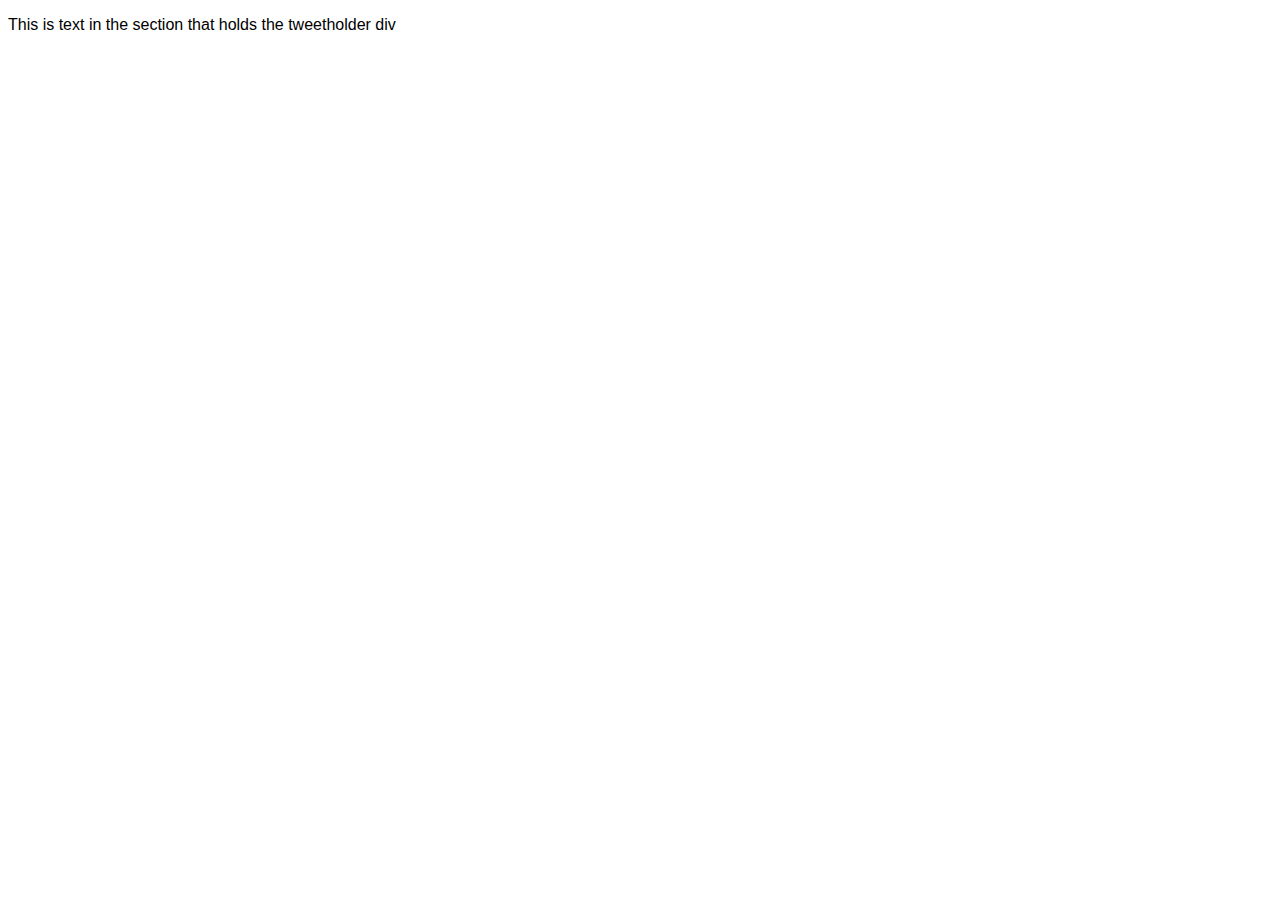
==== index.html @ 3dd4fb9a "handle and date now have spans, tweets now have borders" ====
<!DOCTYPE html>
<html>
<head>
  <script src="jquery.js"></script>
  <script src="data_generator.js"></script>
  <link rel="stylesheet" href="twiddler.css" class="CSS">
  <title>Twittler, the Random Tweet Generator</title>
</head>
<body>
  <header></header>
    <section class="main-tweets">
      <div>
        <p>This is text in the section that holds the tweetholder div</p>
      </div>
      <div class="tweetholder"></div>
    </section>
  <script>

  $(document).ready(function(){
    var $tweetholder = $('.tweetholder');

    var checkInterval;

    function checkForTweets() {
      checkInterval = setInterval(rebuildTweetList, 1000);
    }

    function rebuildTweetList() {
      $tweetholder.html('');
      var index = streams.home.length - 1;
      while(index >= 0){
        var tweet = streams.home[index];
        var $tweet = $('<div class="tweet"></div>');
        var handle = '<span class="handle">' + tweet.user + '</span>';
        var dateOptions = { weekday: 'long', year: '2-digit', month: 'numeric', day: 'numeric', hour: 'numeric', minute: 'numeric', second: 'numeric'};
        var tweetDate = '<span class="tweet-date">' + tweet.created_at.toLocaleDateString('en-US', dateOptions); + '</span>'
        $tweet.html('@' + handle + ': ' + tweet.message + '<br>' + tweetDate);
        $tweet.appendTo($tweetholder);
        index -= 1;
      }
    }
    rebuildTweetList();
    checkForTweets();

  });

  </script>
</body>
</html>
---- twiddler.css ----
body {
	font-family: Arial;
}

.tweet {
	border: 5px solid #ccc;
}
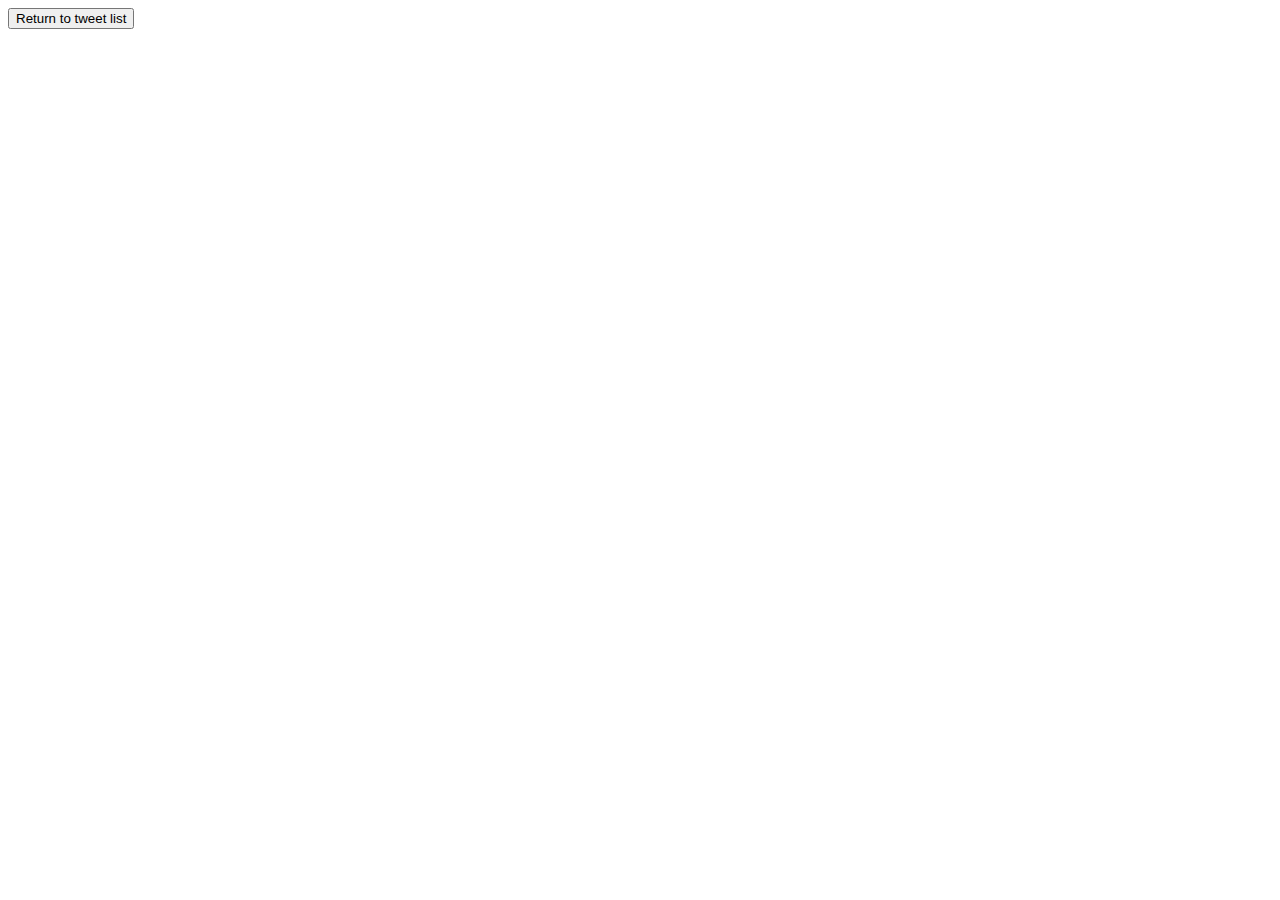
==== commit ea2020cc: "fixed it so clicking a handl means going to THAT user's stream, not a random user; also added button" ====
--- a/index.html
+++ b/index.html
@@ -8,12 +8,12 @@
 </head>
 <body>
   <header></header>
-    <section class="main-tweets">
-      <div>
-        <p>This is text in the section that holds the tweetholder div</p>
-      </div>
-      <div class="tweetholder"></div>
-    </section>
+  <section class="main-tweets">
+    <div>
+      <button class="back-home" type="button">Return to tweet list</button>
+    </div>
+    <div class="tweetholder"></div>
+  </section>
   <script>
 
   $(document).ready(function(){
@@ -25,25 +25,51 @@
       checkInterval = setInterval(rebuildTweetList, 1000);
     }
 
+    var whatList;
+
+    if ($tweetholder.hasClass('handleClicked')) {
+  //    whatList = streams.users[tweet.user];
+    }
+    else {
+      whatList = streams.home;
+    }
+
     function rebuildTweetList() {
       $tweetholder.html('');
-      var index = streams.home.length - 1;
+      var index = whatList.length - 1;
       while(index >= 0){
-        var tweet = streams.home[index];
+        var tweet = whatList[index];
         var $tweet = $('<div class="tweet"></div>');
-        var handle = '<span class="handle">' + tweet.user + '</span>';
+        var handle = '<span class="handle" data-handle="' + tweet.user + '">' + tweet.user + '</span>';
         var dateOptions = { weekday: 'long', year: '2-digit', month: 'numeric', day: 'numeric', hour: 'numeric', minute: 'numeric', second: 'numeric'};
         var tweetDate = '<span class="tweet-date">' + tweet.created_at.toLocaleDateString('en-US', dateOptions); + '</span>'
         $tweet.html('@' + handle + ': ' + tweet.message + '<br>' + tweetDate);
         $tweet.appendTo($tweetholder);
         index -= 1;
       }
+
+      $('.handle').on('click', function(){
+        $tweetholder.addClass('handleClicked');
+        var whatHandle = $(this).data('handle');
+        whatList = streams.users[whatHandle];
+        //show streams.users.thatonefoo
+        //create view all users button
+        //that goes back to streams.home
+
+      });
+
+      $('.back-home').on('click', function() {
+        $tweetholder.removeClass('handleClicked');
+        whatList = streams.home;
+        rebuildTweetList();
+      });
+
     }
     rebuildTweetList();
     checkForTweets();
 
   });
 
-  </script>
+</script>
 </body>
 </html>
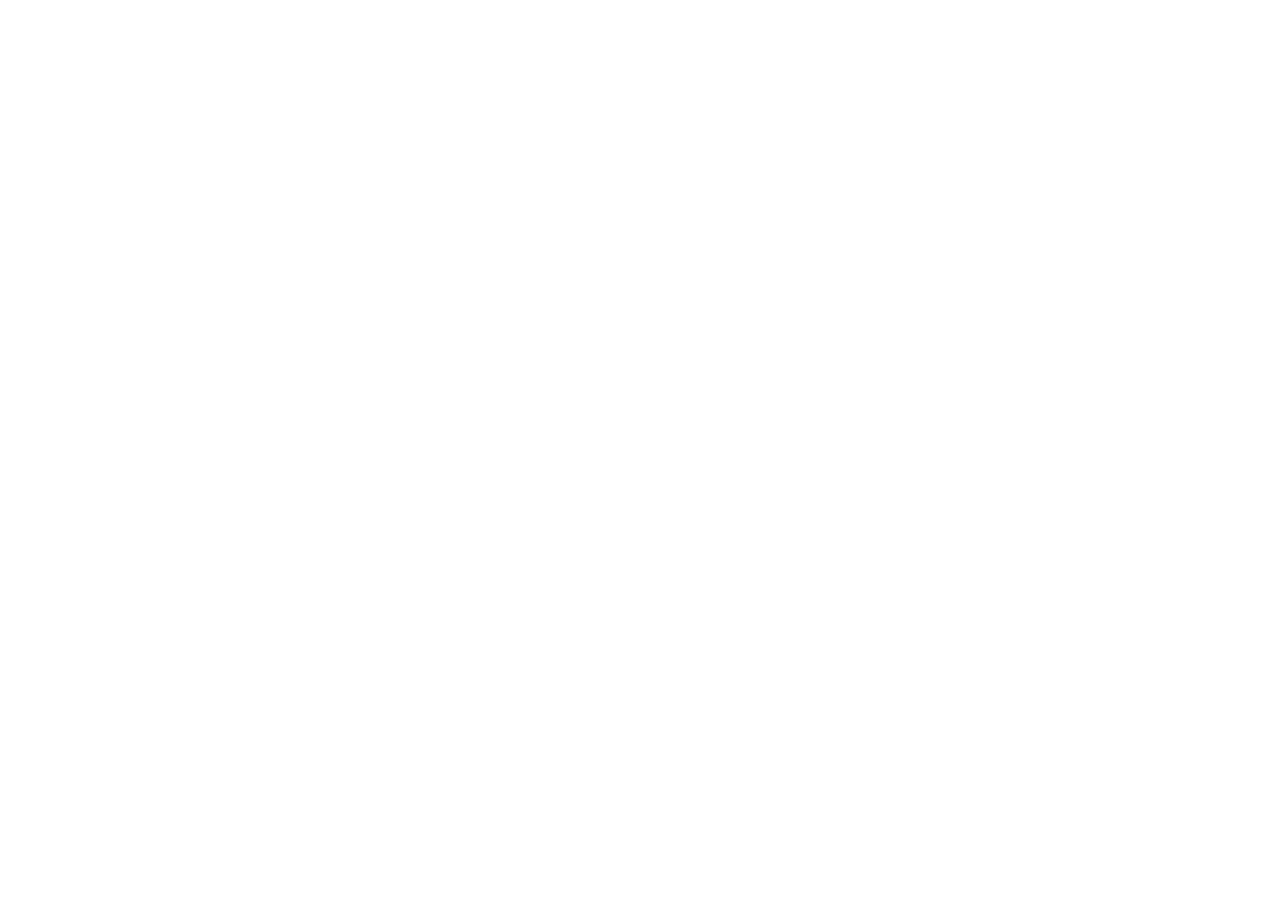
==== commit f866772a: "button hidden until needed" ====
--- a/index.html
+++ b/index.html
@@ -52,6 +52,7 @@
         $tweetholder.addClass('handleClicked');
         var whatHandle = $(this).data('handle');
         whatList = streams.users[whatHandle];
+        $('.back-home').addClass('displayed');
         //show streams.users.thatonefoo
         //create view all users button
         //that goes back to streams.home
@@ -61,6 +62,7 @@
       $('.back-home').on('click', function() {
         $tweetholder.removeClass('handleClicked');
         whatList = streams.home;
+        $(this).removeClass('displayed');
         rebuildTweetList();
       });
 
--- a/twiddler.css
+++ b/twiddler.css
@@ -4,4 +4,12 @@
 
 .tweet {
 	border: 5px solid #ccc;
+}
+
+.back-home {
+	display: none;
+}
+
+.displayed {
+	display: block;
 }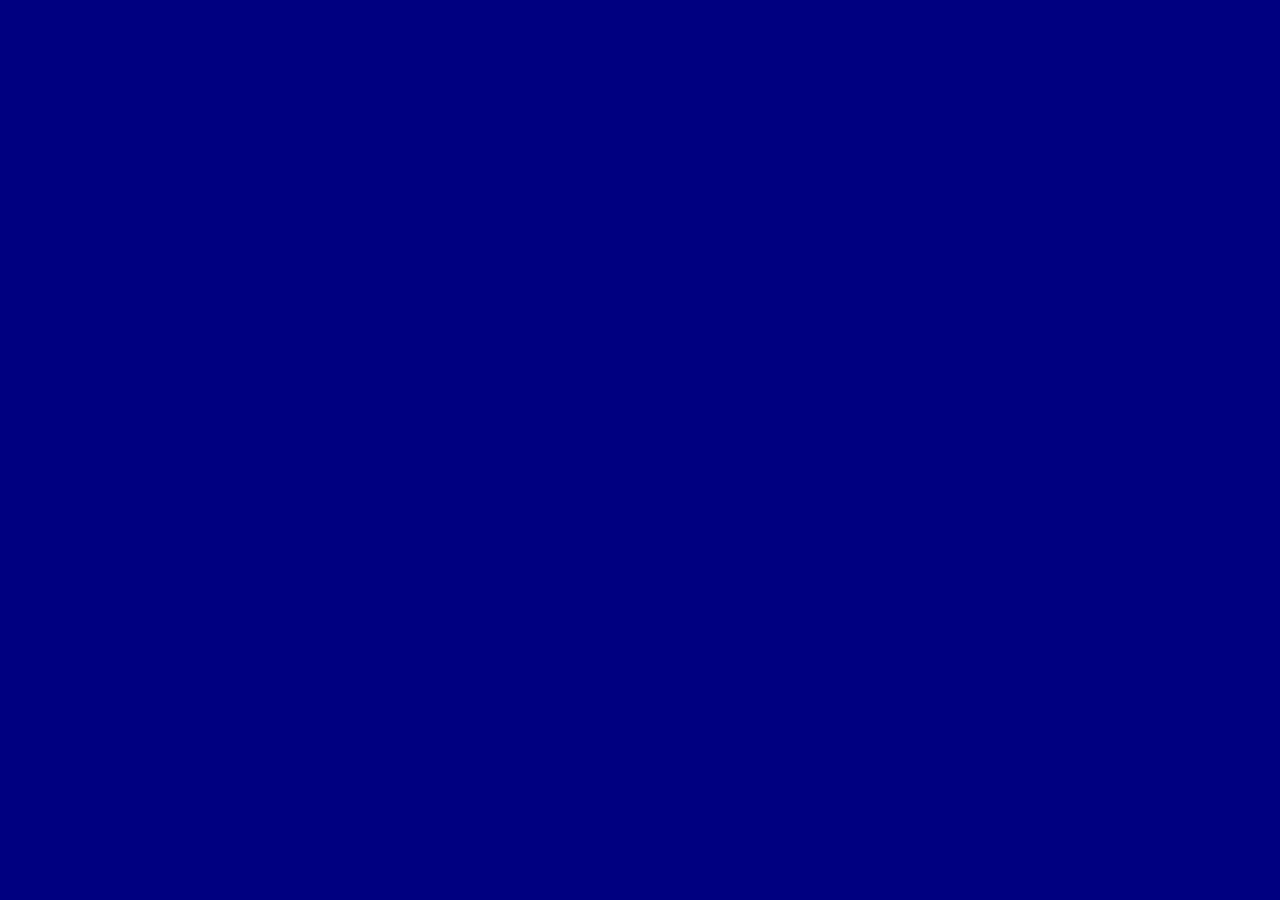
==== commit fbb27b3c: "looks better with moar css" ====
--- a/index.html
+++ b/index.html
@@ -47,7 +47,7 @@
         $tweet.appendTo($tweetholder);
         index -= 1;
       }
-
+      
       $('.handle').on('click', function(){
         $tweetholder.addClass('handleClicked');
         var whatHandle = $(this).data('handle');
--- a/twiddler.css
+++ b/twiddler.css
@@ -1,9 +1,17 @@
 body {
 	font-family: Arial;
+	background-color: navy;
+}
+
+section {
+	padding: 10px 400px;
 }
 
 .tweet {
-	border: 5px solid #ccc;
+	padding: 7px 12px;
+	background-color: aqua;
+	border: 5px solid #bbb;
+	border-radius: 10px;
 }
 
 .back-home {
@@ -12,4 +20,8 @@
 
 .displayed {
 	display: block;
+}
+
+.handle {
+	color: blue;
 }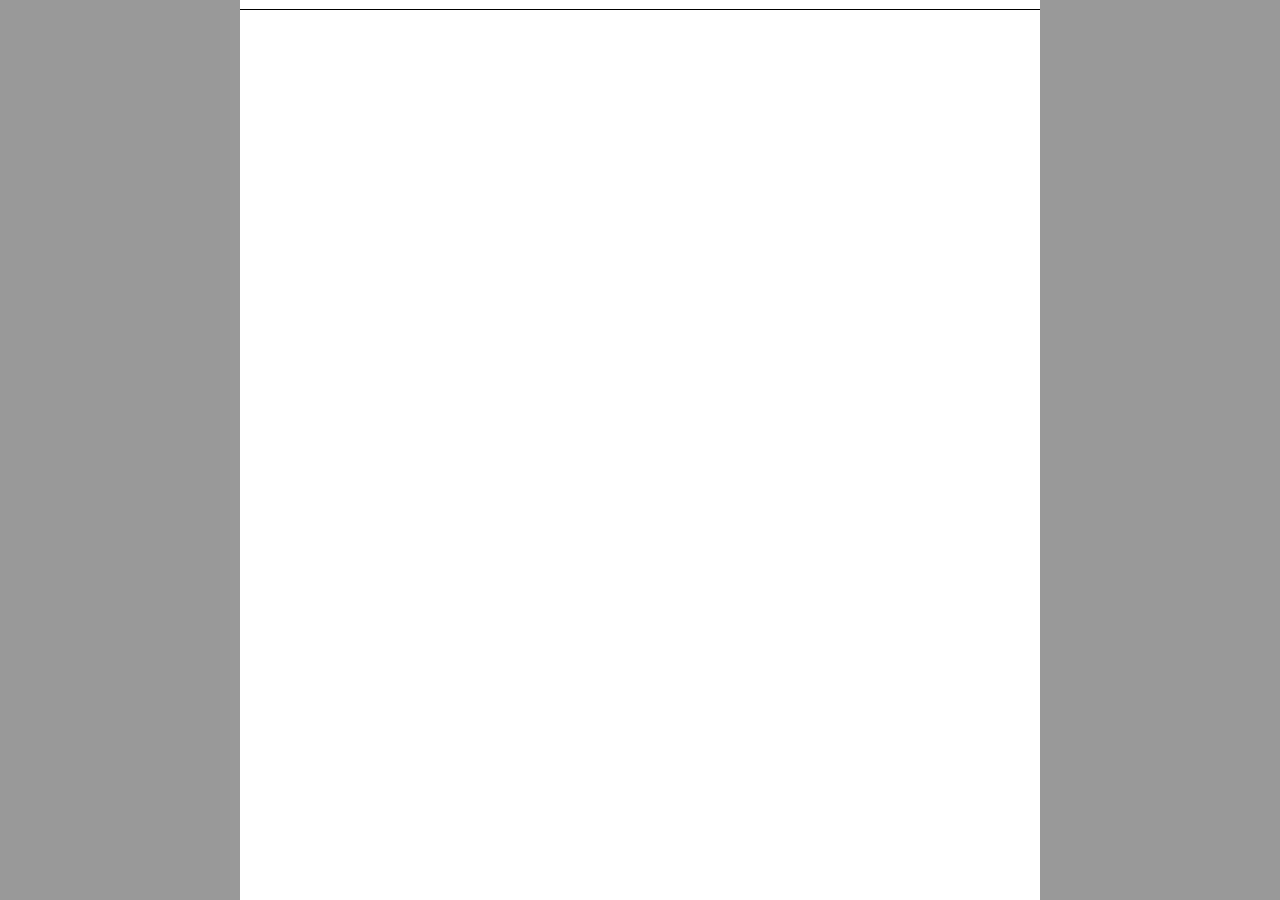
==== commit e9295c5d: "got event handlers out of main builder, way more nice css" ====
--- a/index.html
+++ b/index.html
@@ -9,7 +9,7 @@
 <body>
   <header></header>
   <section class="main-tweets">
-    <div>
+    <div class="nav">
       <button class="back-home" type="button">Return to tweet list</button>
     </div>
     <div class="tweetholder"></div>
@@ -29,48 +29,44 @@
 
     if ($tweetholder.hasClass('handleClicked')) {
   //    whatList = streams.users[tweet.user];
-    }
-    else {
-      whatList = streams.home;
-    }
+}
+else {
+  whatList = streams.home;
+}
 
-    function rebuildTweetList() {
-      $tweetholder.html('');
-      var index = whatList.length - 1;
-      while(index >= 0){
-        var tweet = whatList[index];
-        var $tweet = $('<div class="tweet"></div>');
-        var handle = '<span class="handle" data-handle="' + tweet.user + '">' + tweet.user + '</span>';
-        var dateOptions = { weekday: 'long', year: '2-digit', month: 'numeric', day: 'numeric', hour: 'numeric', minute: 'numeric', second: 'numeric'};
-        var tweetDate = '<span class="tweet-date">' + tweet.created_at.toLocaleDateString('en-US', dateOptions); + '</span>'
-        $tweet.html('@' + handle + ': ' + tweet.message + '<br>' + tweetDate);
-        $tweet.appendTo($tweetholder);
-        index -= 1;
-      }
-      
-      $('.handle').on('click', function(){
-        $tweetholder.addClass('handleClicked');
-        var whatHandle = $(this).data('handle');
-        whatList = streams.users[whatHandle];
-        $('.back-home').addClass('displayed');
-        //show streams.users.thatonefoo
-        //create view all users button
-        //that goes back to streams.home
+function rebuildTweetList() {
+  $tweetholder.html('');
+  var index = whatList.length - 1;
+  while(index >= 0){
+    var tweet = whatList[index];
+    var $tweet = $('<div class="tweet"></div>');
+    var handle = '<span class="handle" data-handle="' + tweet.user + '">@' + tweet.user + '</span>';
+    var dateOptions = { weekday: 'long', year: '2-digit', month: 'numeric', day: 'numeric', hour: 'numeric', minute: 'numeric', second: 'numeric'};
+    var tweetDate = '<span class="tweet-date">' + tweet.created_at.toLocaleDateString('en-US', dateOptions); + '</span>'
+    $tweet.html(handle + ': ' + tweet.message + '<br>' + tweetDate);
+    $tweet.appendTo($tweetholder);
+    index -= 1;
+  }
+}
 
-      });
+$('.tweetholder').on('click', '.handle', function(){
+  $tweetholder.addClass('handleClicked');
+  var whatHandle = $(this).data('handle');
+  whatList = streams.users[whatHandle];
+  $('.back-home').addClass('displayed');
+});
 
-      $('.back-home').on('click', function() {
-        $tweetholder.removeClass('handleClicked');
-        whatList = streams.home;
-        $(this).removeClass('displayed');
-        rebuildTweetList();
-      });
+$('.back-home').on('click', function() {
+  $tweetholder.removeClass('handleClicked');
+  whatList = streams.home;
+  $(this).removeClass('displayed');
+  rebuildTweetList();
+});
 
-    }
-    rebuildTweetList();
-    checkForTweets();
+rebuildTweetList();
+checkForTweets();
 
-  });
+});
 
 </script>
 </body>
--- a/twiddler.css
+++ b/twiddler.css
@@ -1,21 +1,57 @@
 body {
 	font-family: Arial;
-	background-color: navy;
+    background-color: #999;
+    min-height: 100vh;
+    height: 100vh;
+    margin: 0;
 }
 
 section {
-	padding: 10px 400px;
+    background-color: #fff;
+    display: flex;
+    flex-direction: column;
+    align-items: center;
+    width: 800px;
+    margin: 0 auto;
+    height: 100%;
 }
 
 .tweet {
-	padding: 7px 12px;
-	background-color: aqua;
-	border: 5px solid #bbb;
-	border-radius: 10px;
+    width: 500px;
+    max-width: 500px;
+    min-width: 500px;
+    margin: 7px 0;
+    padding: 12px 15px 25px 15px;
+    background-color: #FFFFFF;
+    border: 1px solid #e6e6e6;
+    border-radius: 10px;
+}
+
+.tweet-date {
+    font-size: smaller;
+    float: right;
+    color: #999999;
+    margin-top: 3px;
+    margin-right: 12px;
 }
 
 .back-home {
-	display: none;
+    float: right;
+    margin-right: 36px;
+    background-color: #DDD;
+    border-radius: 10px;
+    width: 282px;
+    padding: 13px;
+    font-size: 18px;
+    display: none;
+    box-shadow: none;
+}
+
+.nav {
+    border-bottom: 1px solid black;
+    padding-bottom: 9px;
+    margin-bottom: 5px;
+    width: 100%;
 }
 
 .displayed {
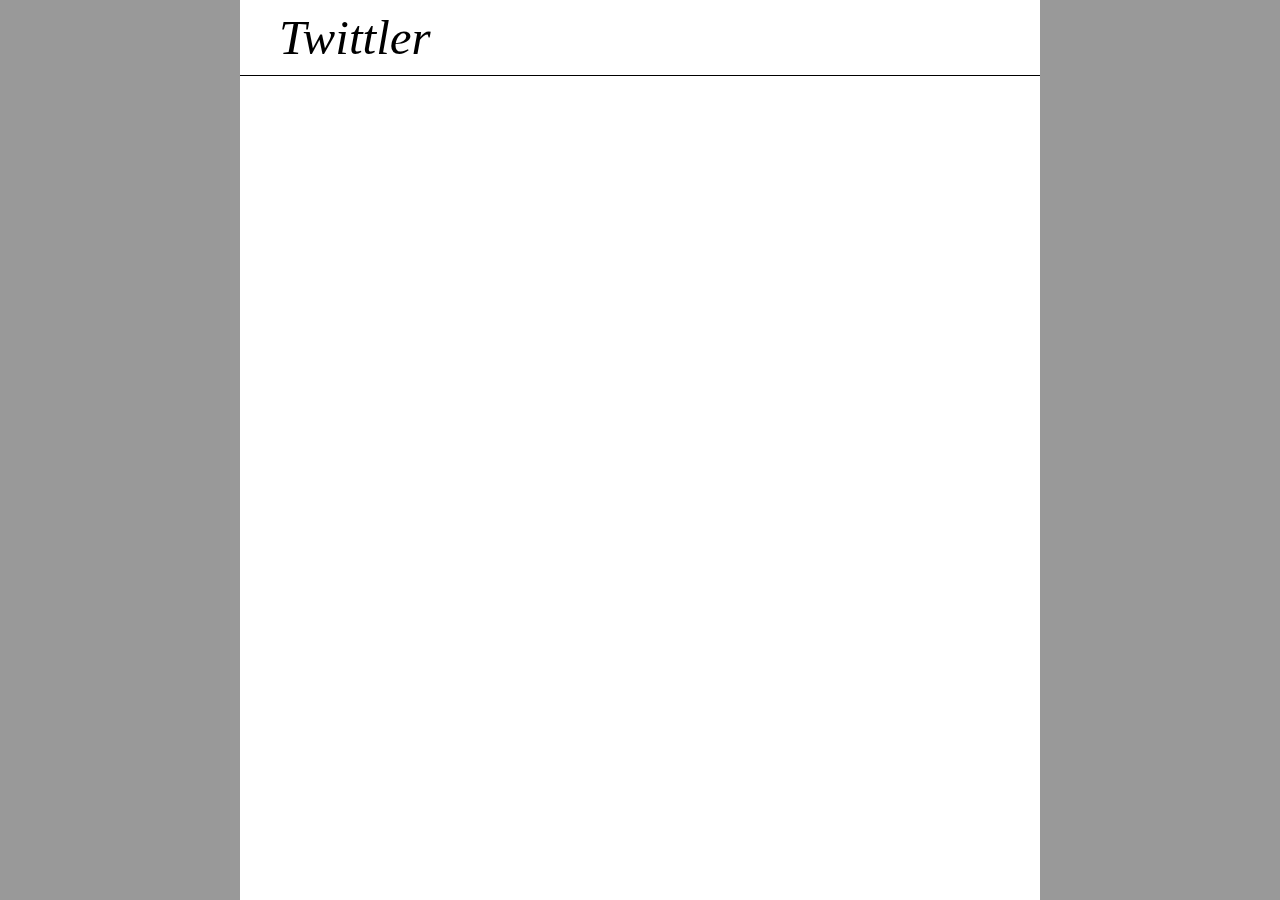
==== commit a1c18131: "Added title, done for now" ====
--- a/index.html
+++ b/index.html
@@ -7,9 +7,9 @@
   <title>Twittler, the Random Tweet Generator</title>
 </head>
 <body>
-  <header></header>
   <section class="main-tweets">
     <div class="nav">
+      <span class="title">Twittler</span>
       <button class="back-home" type="button">Return to tweet list</button>
     </div>
     <div class="tweetholder"></div>
--- a/twiddler.css
+++ b/twiddler.css
@@ -1,9 +1,10 @@
 body {
-	font-family: Arial;
+	font-family: Arial, sans-serif;
     background-color: #999;
     min-height: 100vh;
     height: 100vh;
     margin: 0;
+    overflow-y: scroll;
 }
 
 section {
@@ -14,6 +15,15 @@
     width: 800px;
     margin: 0 auto;
     height: 100%;
+}
+
+.title {
+    font-family: "Palatino Linotype", "Book Antiqua", Palatino, serif;
+    font-style: italic;
+    font-size: 49px;
+    float: left;
+    margin-top: 9px;
+    margin-left: 39px;
 }
 
 .tweet {
@@ -36,7 +46,9 @@
 }
 
 .back-home {
+    border: 1px black solid;
     float: right;
+    margin-top: 8px;
     margin-right: 36px;
     background-color: #DDD;
     border-radius: 10px;
@@ -45,6 +57,11 @@
     font-size: 18px;
     display: none;
     box-shadow: none;
+    cursor: pointer;
+}
+
+.back-home:hover {
+	background-color: #999;
 }
 
 .nav {
@@ -52,6 +69,7 @@
     padding-bottom: 9px;
     margin-bottom: 5px;
     width: 100%;
+    min-height: 57px;
 }
 
 .displayed {
@@ -60,4 +78,5 @@
 
 .handle {
 	color: blue;
+    cursor: pointer;
 }